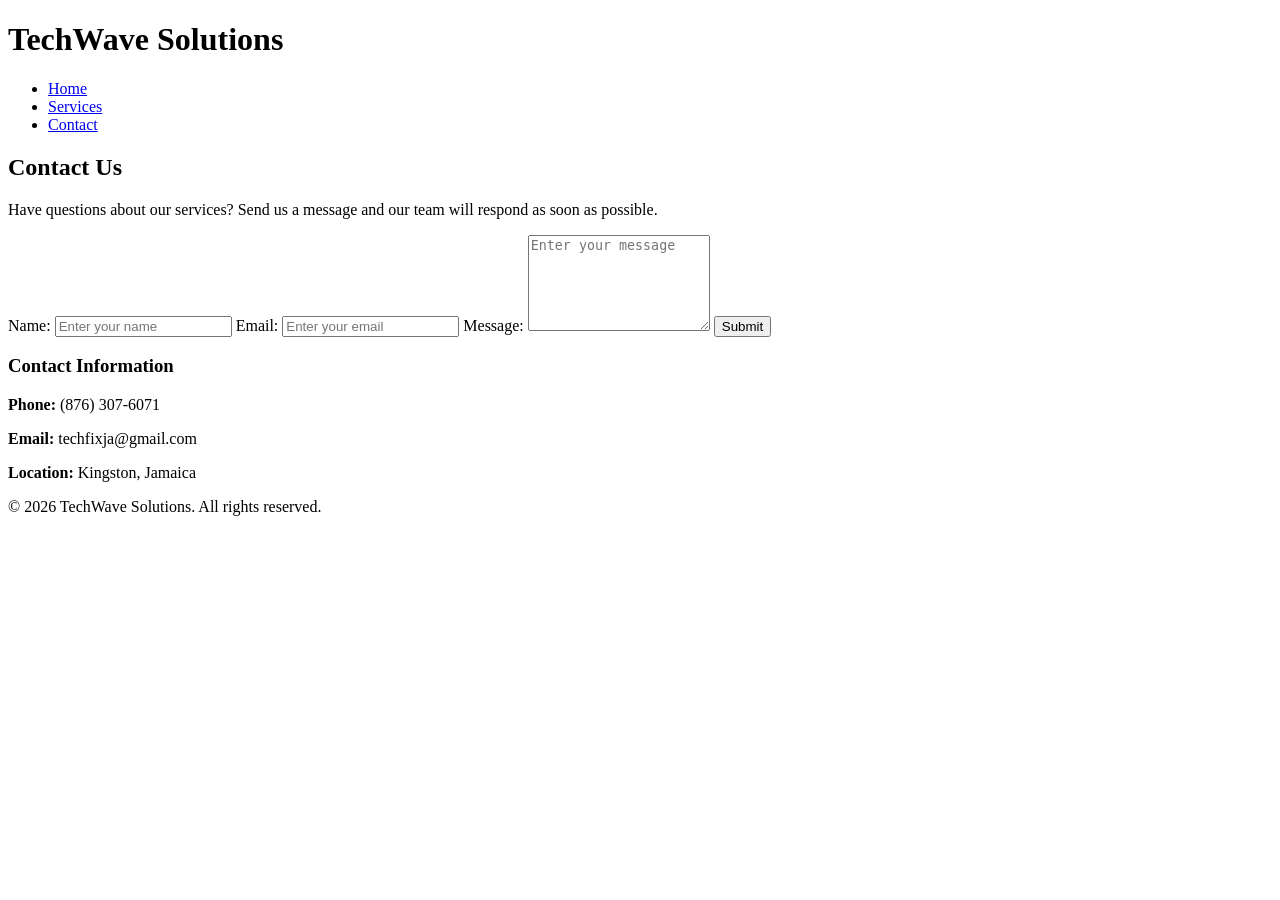
==== Contact.html @ 7c006646 "Add files via upload" ====
<!DOCTYPE html>
<html lang="en">
<head>
  <meta charset="UTF-8">
  <meta name="viewport" content="width=device-width, initial-scale=1.0">
  <title>TechWave Solutions - Contact</title>
  <link rel="stylesheet" href="style.css">
</head>
<body>

  <header>
    <h1>TechWave Solutions</h1>
    <nav>
      <ul>
        <li><a href="index.html">Home</a></li>
        <li><a href="services.html">Services</a></li>
        <li><a href="contact.html" class="active">Contact</a></li>
      </ul>
    </nav>
  </header>

  <main>
    <section>
      <h2>Contact Us</h2>
      <p>
        Have questions about our services? Send us a message and our team will
        respond as soon as possible.
      </p>

      <form action="#" method="post">
        <label for="name">Name:</label>
        <input type="text" id="name" name="name" placeholder="Enter your name" required>

        <label for="email">Email:</label>
        <input type="email" id="email" name="email" placeholder="Enter your email" required>

        <label for="message">Message:</label>
        <textarea id="message" name="message" rows="6" placeholder="Enter your message" required></textarea>

        <input type="submit" value="Submit">
      </form>
    </section>

    <section>
      <h3>Contact Information</h3>
      <p><strong>Phone:</strong> (876) 307-6071</p>
      <p><strong>Email:</strong> techfixja@gmail.com</p>
      <p><strong>Location:</strong> Kingston, Jamaica</p>
    </section>
  </main>

  <footer>
    <p>&copy; 2026 TechWave Solutions. All rights reserved.</p>
  </footer>

</body>
</html>
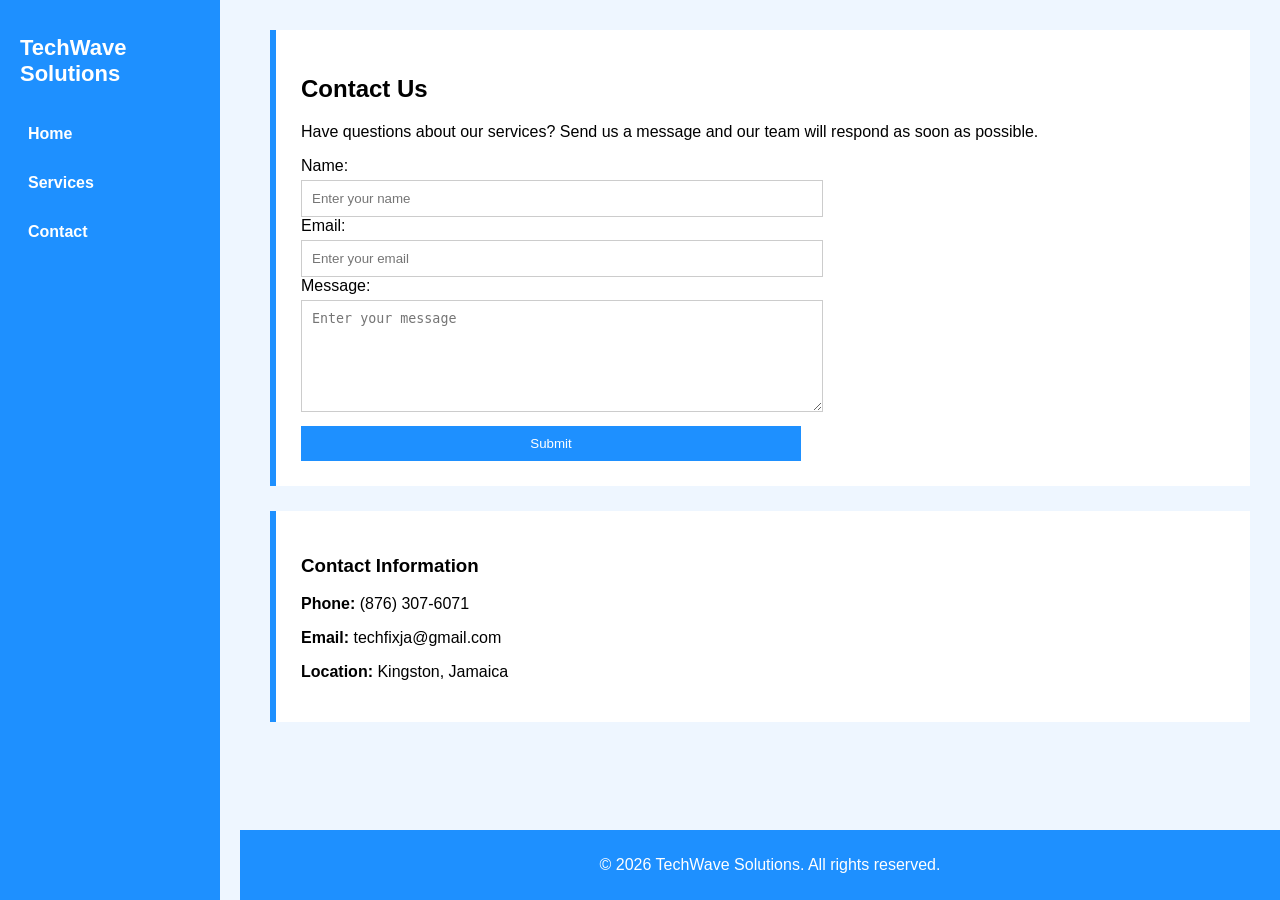
==== commit ced7391a: "Update Contact.html" ====
--- a/Contact.html
+++ b/Contact.html
@@ -4,7 +4,7 @@
   <meta charset="UTF-8">
   <meta name="viewport" content="width=device-width, initial-scale=1.0">
   <title>TechWave Solutions - Contact</title>
-  <link rel="stylesheet" href="style.css">
+  <link rel="Stylesheet" href="Style.css">
 </head>
 <body>
 
@@ -54,4 +54,4 @@
   </footer>
 
 </body>
-</html>+</html>
--- a/Style.css
+++ b/Style.css
@@ -0,0 +1,146 @@
+
+/* GENERAL */
+body{
+  margin:0;
+  font-family: Arial, sans-serif;
+  background:#eef6ff;
+  display:flex;
+}
+
+/* SIDEBAR (NEW DIFFERENT STYLE) */
+header{
+  width:220px;
+  height:100vh;
+  background:#1e90ff;
+  color:white;
+  padding:20px;
+  box-sizing:border-box;
+  position:fixed;
+}
+
+/* TITLE */
+header h1{
+  font-size:22px;
+  margin-bottom:30px;
+}
+
+/* NAVIGATION (VERTICAL NOW) */
+nav ul{
+  list-style:none;
+  padding:0;
+}
+
+nav ul li{
+  margin:15px 0;
+}
+
+nav a{
+  color:white;
+  text-decoration:none;
+  font-weight:bold;
+  display:block;
+  padding:8px;
+  border-radius:5px;
+}
+
+nav a:hover{
+  background:#0b63c9;
+}
+
+/* MAIN CONTENT (SHIFTED RIGHT) */
+main{
+  margin-left:240px;
+  padding:30px;
+  width:100%;
+}
+
+/* SECTIONS (DIFFERENT LOOK) */
+section{
+  background:white;
+  padding:25px;
+  margin-bottom:25px;
+  border-left:6px solid #1e90ff;
+}
+
+/* IMAGES */
+.responsive-img{
+  width:100%;
+  max-width:500px;
+  display:block;
+  margin-top:15px;
+}
+
+/* OVAL IMAGE */
+.oval-img{
+  width:180px;
+  height:180px;
+  border-radius:50%;
+  object-fit:cover;
+  display:block;
+  margin:20px 0;
+}
+
+/* SERVICES (STACKED STYLE — NOT GRID) */
+.service-card{
+  margin-bottom:20px;
+  padding:15px;
+  background:#f7fbff;
+  border:1px solid #ddd;
+}
+
+.service-img{
+  width:100%;
+  max-width:300px;
+  display:block;
+  margin-bottom:10px;
+}
+
+/* TABLE */
+table{
+  width:100%;
+  border-collapse:collapse;
+  margin-top:20px;
+}
+
+th, td{
+  border:1px solid #aaa;
+  padding:10px;
+}
+
+th{
+  background:#1e90ff;
+  color:white;
+}
+
+/* FORM */
+form{
+  max-width:500px;
+}
+
+input, textarea{
+  width:100%;
+  padding:10px;
+  margin-top:5px;
+  border:1px solid #ccc;
+}
+
+input[type="submit"]{
+  background:#1e90ff;
+  color:white;
+  border:none;
+  margin-top:10px;
+  cursor:pointer;
+}
+
+/* FOOTER (DIFFERENT POSITIONING) */
+footer{
+  position:fixed;
+  bottom:0;
+  left:240px; /* matches sidebar space */
+  width:calc(100% - 240px);
+  background:#1e90ff;
+  color:white;
+  text-align:center;
+  padding:10px;
+}
+}
